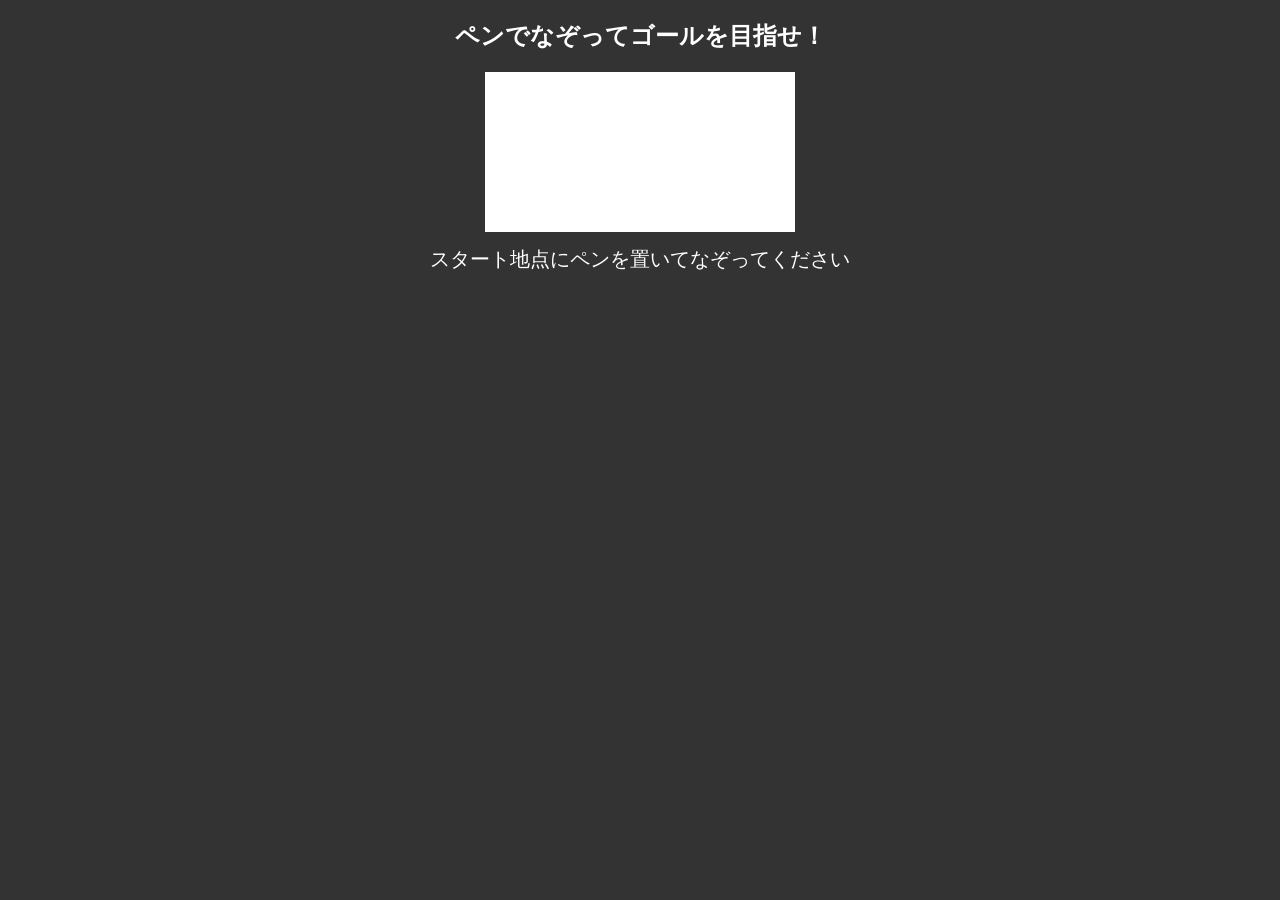
==== index_meiro.html @ 2a87f8b1 "Add files via upload" ====
<!DOCTYPE html>
<html lang="ja">
<head>
    <meta charset="UTF-8">
    <title>北海道・曲線迷路デモ</title>
    <style>
        body { text-align: center; background: #333; color: white; font-family: sans-serif; }
        #mazeCanvas { background: white; cursor: crosshair; touch-action: none; border: 5px solid #fff; }
        #msg { margin-top: 10px; font-size: 20px; }
    </style>
</head>
<body>
    <h2>ペンでなぞってゴールを目指せ！</h2>
    <canvas id="mazeCanvas"></canvas>
    <div id="msg">スタート地点にペンを置いてなぞってください</div>

<script>
const canvas = document.getElementById("mazeCanvas");
const ctx = canvas.getContext("2d");
const msg = document.getElementById("msg");
const img = new Image();
img.src = 'hokkaido.png';

let isDragging = false;
let startTime = null;

img.onload = () => {
    // 画像サイズに合わせてキャンバスを設定
    canvas.width = img.width;
    canvas.height = img.height;
    ctx.drawImage(img, 0, 0);
};

// 衝突判定：その座標の色が黒（壁）ならtrueを返す
function isWall(x, y) {
    const pixel = ctx.getImageData(x, y, 1, 1).data;
    // 黒に近い色(0,0,0)なら壁とみなす（閾値128）
    return (pixel[0] < 128); 
}

canvas.addEventListener("pointermove", (e) => {
    const rect = canvas.getBoundingClientRect();
    const x = e.clientX - rect.left;
    const y = e.clientY - rect.top;

    if (isDragging) {
        if (isWall(x, y)) {
            msg.textContent = "壁に触れました！やり直しです...";
            isDragging = false;
        } else {
            // 現在地を描画（軌跡）
            ctx.fillStyle = "blue";
            ctx.beginPath();
            ctx.arc(x, y, 5, 0, Math.PI * 2);
            ctx.fill();
            
            // ゴール判定（右下の特定座標をゴールと仮定）
            if (x > canvas.width - 50 && y > canvas.height - 50) {
                const time = ((Date.now() - startTime) / 1000).toFixed(2);
                msg.textContent = `🎉 ゴール！ 旅の記録: ${time}秒`;
                isDragging = false;
            }
        }
    }
});

canvas.addEventListener("pointerdown", (e) => {
    const rect = canvas.getBoundingClientRect();
    const x = e.clientX - rect.left;
    const y = e.clientY - rect.top;
    
    // スタート地点（左上付近）から開始
    if (!isWall(x, y)) {
        isDragging = true;
        startTime = Date.now();
        msg.textContent = "なぞり中...";
    }
});

canvas.addEventListener("pointerup", () => { isDragging = false; });
</script>
</body>
</html>
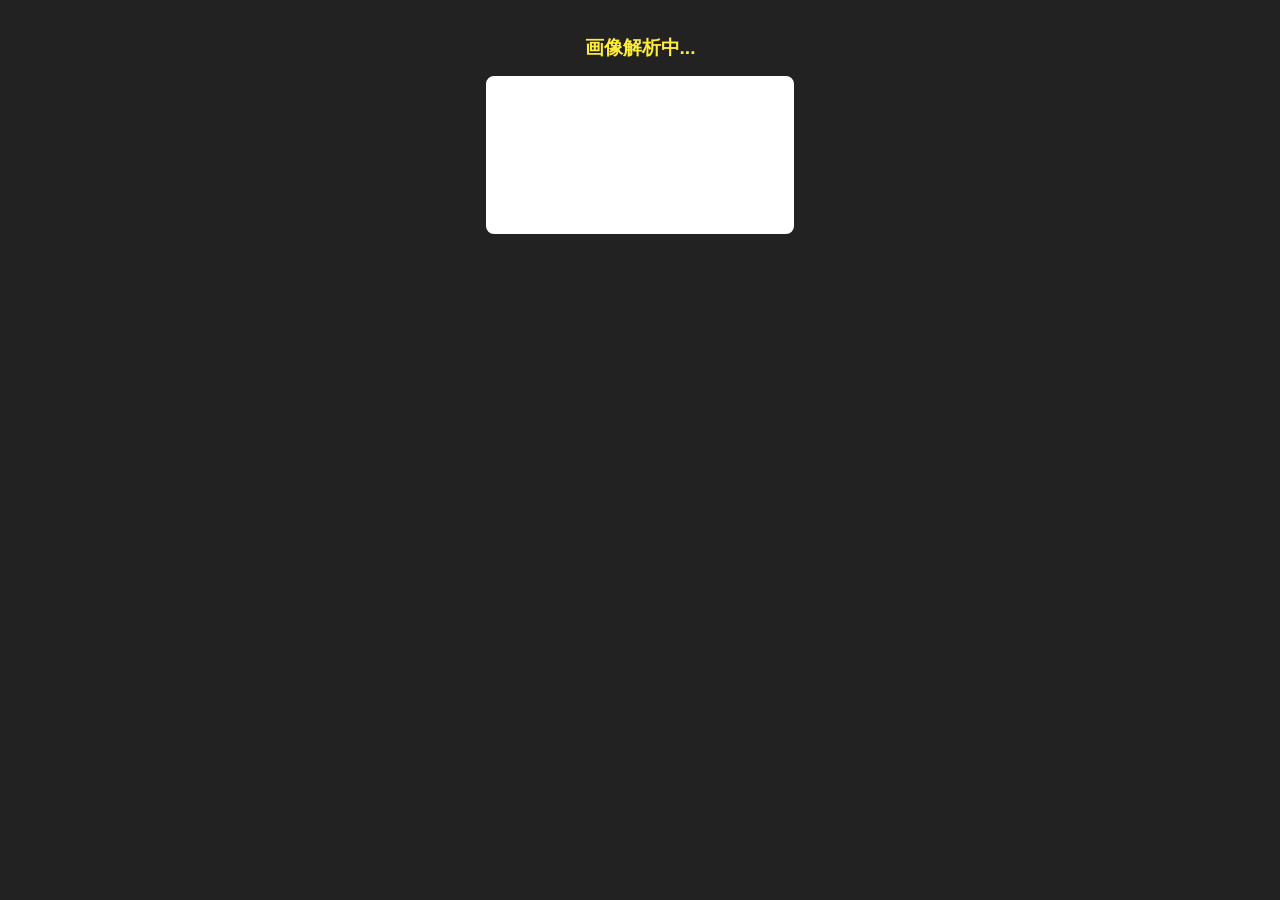
==== commit d9cb2b1a: "Add files via upload" ====
--- a/index_meiro.html
+++ b/index_meiro.html
@@ -2,82 +2,95 @@
 <html lang="ja">
 <head>
     <meta charset="UTF-8">
-    <title>北海道・曲線迷路デモ</title>
+    <meta name="viewport" content="width=device-width, initial-scale=1.0">
+    <title>スマホ迷路ゲーム</title>
     <style>
-        body { text-align: center; background: #333; color: white; font-family: sans-serif; }
-        #mazeCanvas { background: white; cursor: crosshair; touch-action: none; border: 5px solid #fff; }
-        #msg { margin-top: 10px; font-size: 20px; }
+        body { 
+            text-align: center; background: #222; color: white; 
+            font-family: sans-serif; touch-action: none; margin: 0; padding: 20px; 
+        }
+        canvas { 
+            background: white; cursor: crosshair; touch-action: none; 
+            max-width: 95vw; height: auto; border: 4px solid #fff; border-radius: 8px; 
+        }
+        #msg { margin: 15px; font-size: 1.2rem; font-weight: bold; color: #ffeb3b; }
     </style>
 </head>
 <body>
-    <h2>ペンでなぞってゴールを目指せ！</h2>
+    <div id="msg">画像解析中...</div>
     <canvas id="mazeCanvas"></canvas>
-    <div id="msg">スタート地点にペンを置いてなぞってください</div>
 
 <script>
 const canvas = document.getElementById("mazeCanvas");
 const ctx = canvas.getContext("2d");
 const msg = document.getElementById("msg");
 const img = new Image();
-img.src = 'hokkaido.png';
 
+// 【設定】ここにあなたの画像URLを入れてください
+img.crossOrigin = "Anonymous"; 
+img.src = 'https://i.imgur.com/Q6opy9g.png';
+
+let startX, startY, goalX, goalY;
 let isDragging = false;
 let startTime = null;
 
 img.onload = () => {
-    // 画像サイズに合わせてキャンバスを設定
     canvas.width = img.width;
     canvas.height = img.height;
     ctx.drawImage(img, 0, 0);
+    detectMarkers(); // 自動検知
 };
 
-// 衝突判定：その座標の色が黒（壁）ならtrueを返す
+// 【自動検知】画像内の緑(スタート)と赤(ゴール)を探す
+function detectMarkers() {
+    const data = ctx.getImageData(0, 0, canvas.width, canvas.height).data;
+    for (let i = 0; i < data.length; i += 4) {
+        if (data[i+1] > 200 && data[i] < 50 && data[i+2] < 50) { // 緑
+            startX = (i/4) % canvas.width; startY = Math.floor((i/4)/canvas.width);
+        }
+        if (data[i] > 200 && data[i+1] < 50 && data[i+2] < 50) { // 赤
+            goalX = (i/4) % canvas.width; goalY = Math.floor((i/4)/canvas.width);
+        }
+    }
+    msg.textContent = "緑の丸からスタート！";
+    drawBase();
+}
+
+function drawBase() {
+    ctx.drawImage(img, 0, 0);
+    ctx.fillStyle = "green"; ctx.beginPath(); ctx.arc(startX, startY, 20, 0, Math.PI*2); ctx.fill();
+    ctx.fillStyle = "red"; ctx.beginPath(); ctx.arc(goalX, goalY, 20, 0, Math.PI*2); ctx.fill();
+}
+
 function isWall(x, y) {
     const pixel = ctx.getImageData(x, y, 1, 1).data;
-    // 黒に近い色(0,0,0)なら壁とみなす（閾値128）
-    return (pixel[0] < 128); 
+    return (pixel[0] + pixel[1] + pixel[2] < 400); // 黒っぽい場所を壁とする
 }
 
+canvas.addEventListener("pointerdown", (e) => {
+    const rect = canvas.getBoundingClientRect();
+    const x = (e.clientX - rect.left) * (canvas.width / rect.width);
+    const y = (e.clientY - rect.top) * (canvas.height / rect.height);
+    if (Math.hypot(x - startX, y - startY) < 40) {
+        isDragging = true; startTime = Date.now(); msg.textContent = "なぞり中...";
+    }
+});
+
 canvas.addEventListener("pointermove", (e) => {
+    if (!isDragging) return;
     const rect = canvas.getBoundingClientRect();
-    const x = e.clientX - rect.left;
-    const y = e.clientY - rect.top;
-
-    if (isDragging) {
-        if (isWall(x, y)) {
-            msg.textContent = "壁に触れました！やり直しです...";
+    const x = (e.clientX - rect.left) * (canvas.width / rect.width);
+    const y = (e.clientY - rect.top) * (canvas.height / rect.height);
+    if (isWall(x, y)) {
+        msg.textContent = "壁に触れた！やり直し..."; isDragging = false; drawBase();
+    } else {
+        ctx.fillStyle = "blue"; ctx.beginPath(); ctx.arc(x, y, 8, 0, Math.PI*2); ctx.fill();
+        if (Math.hypot(x - goalX, y - goalY) < 40) {
+            msg.textContent = `🎉 クリア！ タイム: ${((Date.now()-startTime)/1000).toFixed(2)}秒`;
             isDragging = false;
-        } else {
-            // 現在地を描画（軌跡）
-            ctx.fillStyle = "blue";
-            ctx.beginPath();
-            ctx.arc(x, y, 5, 0, Math.PI * 2);
-            ctx.fill();
-            
-            // ゴール判定（右下の特定座標をゴールと仮定）
-            if (x > canvas.width - 50 && y > canvas.height - 50) {
-                const time = ((Date.now() - startTime) / 1000).toFixed(2);
-                msg.textContent = `🎉 ゴール！ 旅の記録: ${time}秒`;
-                isDragging = false;
-            }
         }
     }
 });
-
-canvas.addEventListener("pointerdown", (e) => {
-    const rect = canvas.getBoundingClientRect();
-    const x = e.clientX - rect.left;
-    const y = e.clientY - rect.top;
-    
-    // スタート地点（左上付近）から開始
-    if (!isWall(x, y)) {
-        isDragging = true;
-        startTime = Date.now();
-        msg.textContent = "なぞり中...";
-    }
-});
-
-canvas.addEventListener("pointerup", () => { isDragging = false; });
 </script>
 </body>
 </html>
